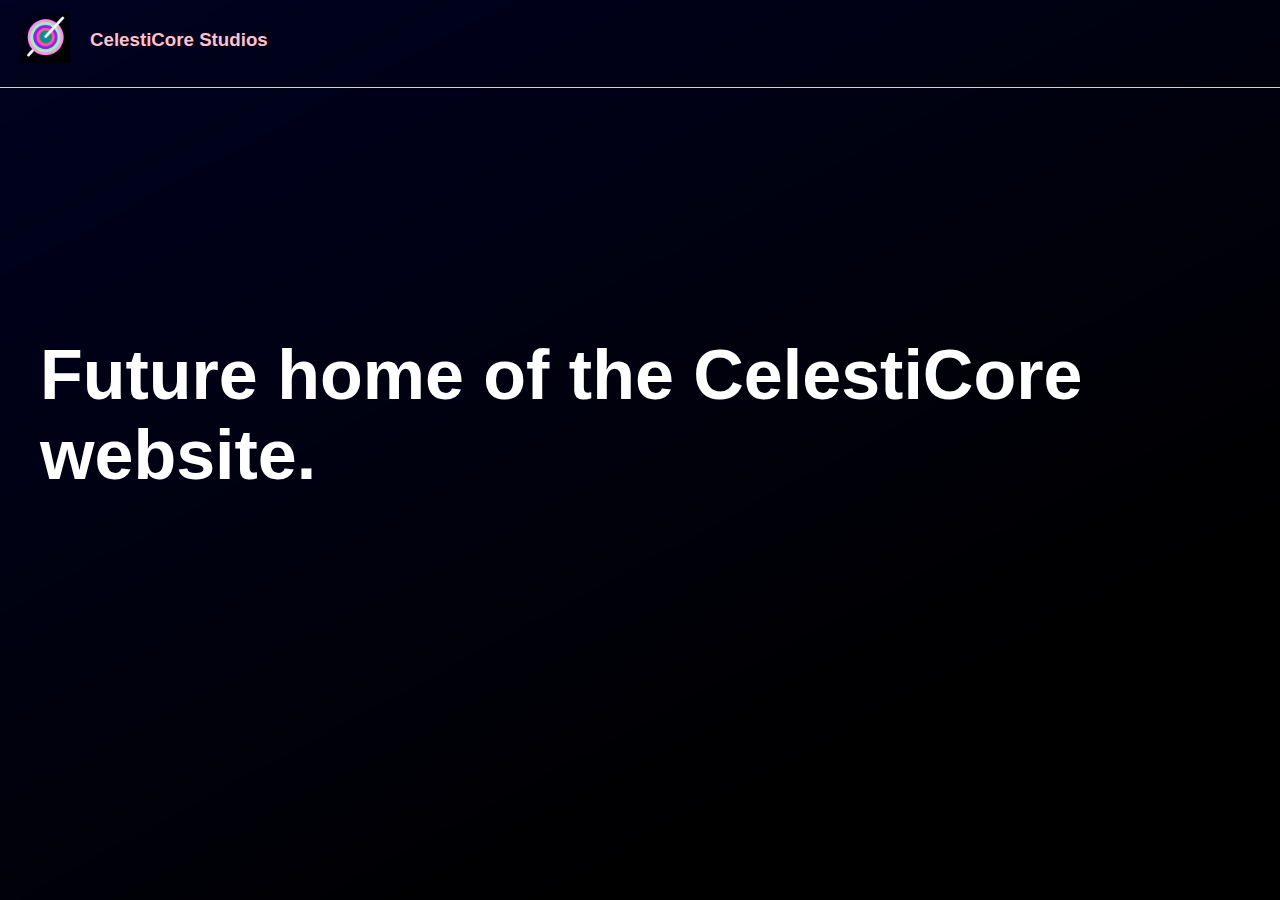
==== index.html @ 2a4616aa "Initial Commit" ====
<!DOCTYPE html>
<html lang="en">

<head>
    <link rel="icon" href="images/logo.png">
    <link rel="stylesheet" href="main.css">
    <link rel="stylesheet" href="index.css">
    <title>About Me</title>
    <meta name=”viewport” content="width=device-width, initial-scale=1">
    <meta name="author" content="Teal Wolf 25">
    <meta name="application-name" content="CelestiCore Studios">
    <meta name="description" content="The website for CelestiCore Studios where you can learn about characters, join our Discord and Find all our videos in one list.">
    <meta name="url" content="https://celesticore.tw25.net">
    <meta property="og:image" content="https://celesticore.tw25.net/images/logo.png" />
    <meta name="theme-color" content="#FF9AE9">
</head>

<body>
    <div class="nav-menu">
        <header>
            <a href="/" class="logo-link">
                <img src="images/logo.png" class="logo">
                <h3 class="site-title">CelestiCore Studios</h3>
            </a>
            <ul class="menu">
            </ul>
        </header>
        <hr width="100%" size="1" color="pink">
    </div>
    <div class="outer-container">
        <div class="content-container">
            <div class="text-section">
                <h1>Future home of the CelestiCore website.</h1>
            </div>
        </div>
        </div>
    </div>
</body>

</html>
---- main.css ----
html,
body {
    background-image: url("images/website_bg.png");
    font-family: 'Comic Sans', 'Open Sans', 'Lucida Sans', 'Lucida Sans Regular', 'Lucida Grande', 'Lucida Sans Unicode', 'Geneva', 'Verdana', sans-serif;
    background-repeat: no-repeat;
    background-size: cover;
    background-position: center;
    background-attachment: fixed;
    margin: 0;
    /* Ugly fix for vertical scrollbar on Chromium Based Browsers */
    overflow-x: hidden;
}

p {
    color: #ffffff;
}

h1 {
    color: #ffffff;
}

h2 {
    color: #ffffff;
}

ul li {
    color: #ffffff;
}

footer {
    color: #ffffff;
    text-align: center;
}

.menu {
    list-style-type: none;
    margin: 0;
    padding: 0;
    display: flex;
    text-align: right;
    list-style: none;
}

ul.menu li {
    color: #ffffff;
    margin-left: 20px;
    margin-right: 40px;
}

a.menu-link {
    color: #ffffff;
    text-decoration: none;

}

.menu-button {
    background-color: #00000000;
    border: none;
}

img.logo {
    margin-top: -1%;
}

.center {
    margin: 0 auto;
    text-align: center;
}

header {
    display: flex;
    justify-content: space-between;
    align-items: center;
    padding: 10px 20px;
    width: 100hv;
    z-index: 10;
    margin: 0;
}

.logo-link {
    display: flex;
    align-items: center;
    white-space: nowrap;
    text-decoration: none;
}

.logo {
    margin-right: 0px;
    padding-right: 20px;
}

.site-title {
    color: pink;
    float: right;
}

@media (orientation: portrait) {
    .site-title {
        font-size: 50px;
    }

    .menu-link {
        font-size: 50px;
    }

    .logo {
        width: 150px;
        height: 150px;
    }
}

@media (orientation: landscape) {
    .menu-link {
        font-size: 16px;
    }

    .logo {
        width: 50px;
        height: 50px;
    }
}
---- index.css ----
h1 {
    font-family: 'Tofu', 'Comic Sans', 'Open Sans', sans-serif;
}

footer {
    margin-top: 7.4%;
    font-size: small;
}

.outer-container {
    justify-content: center;
    align-items: center;
    height: 100%;
    width: 100%;
}

.content-container {
    display: flex;
    justify-content: space-between;
    align-items: center;
}

.home-image {
    object-fit: contain;

}

@media (orientation: landscape) {
    .outer-container {
        display: flex;
    }

    .text-section {
        padding-left: 40px;
        padding-top: 15%;
    }
    .home-image {
        height: 350px;
        width: 350px;
    }
    h1 {
        font-size: 70px;
    }

    p {
        font-size: larger;
    }
}

@media (orientation: portrait) {
    .outer-container {
        display: block;
    }

    .content-container {
        flex-direction: column;
    }

    .text-section {
        padding-left: 0;
        padding-top: 25%;
    }
    .home-image {
        height: 75%;
        width:75%;
        padding-left: 12.5%;
    }
    h1 {
        font-size: 140px;
        text-align: center;
    }
    p {
        font-size: 210%;
        text-align: center;
    }
}
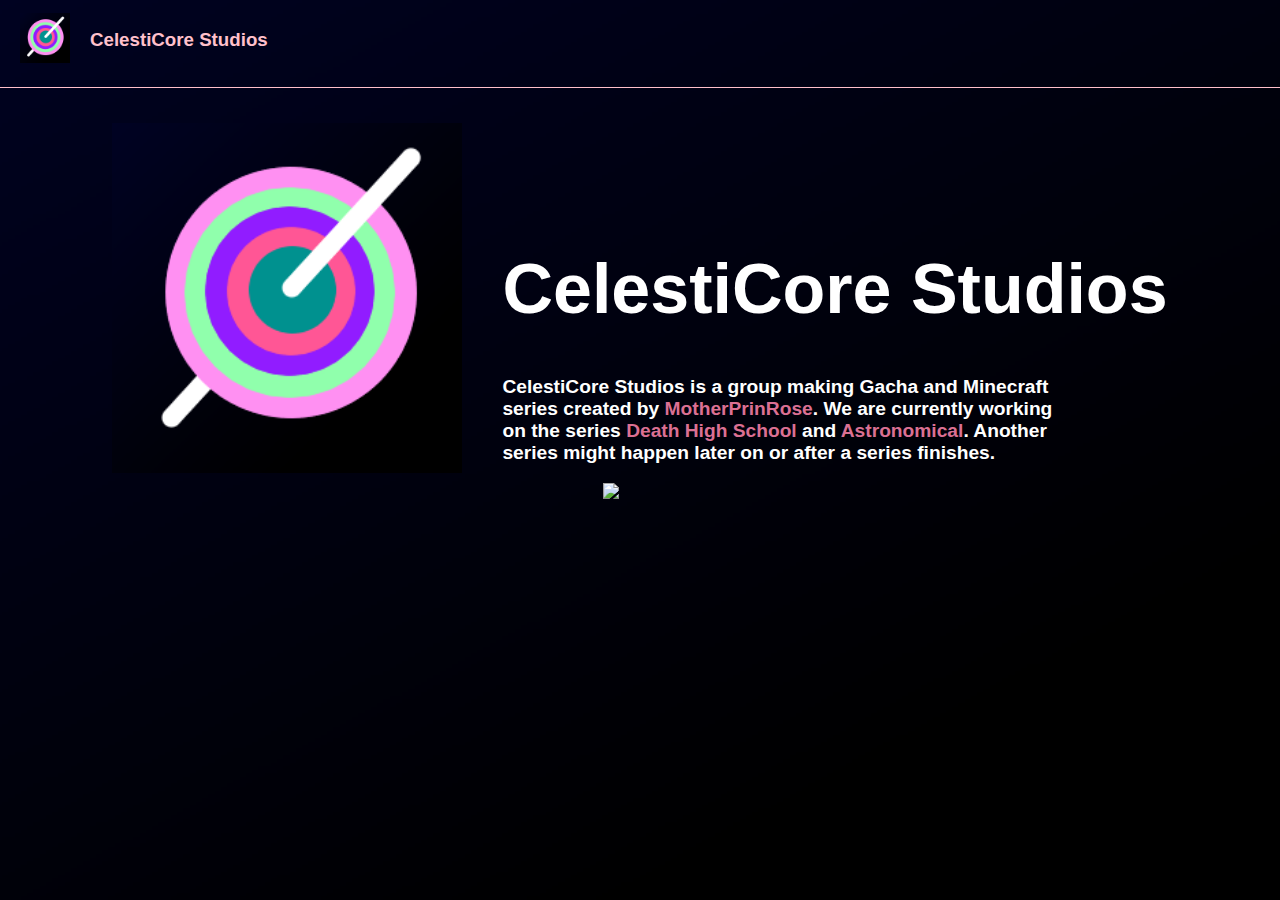
==== commit 3fd8e5a4: "Add home page" ====
--- a/index.html
+++ b/index.html
@@ -5,7 +5,7 @@
     <link rel="icon" href="images/logo.png">
     <link rel="stylesheet" href="main.css">
     <link rel="stylesheet" href="index.css">
-    <title>About Me</title>
+    <title>CelestiCore Studios</title>
     <meta name=”viewport” content="width=device-width, initial-scale=1">
     <meta name="author" content="Teal Wolf 25">
     <meta name="application-name" content="CelestiCore Studios">
@@ -29,12 +29,29 @@
     </div>
     <div class="outer-container">
         <div class="content-container">
+            <div class="image-section">
+                <img src="images/logo.png" class="home-image" alt="CelestiCore logo">
+            </div>
+            <div class="text-social">
             <div class="text-section">
-                <h1>Future home of the CelestiCore website.</h1>
+                <h1>CelestiCore Studios</h1>
+                <p>
+                    <b>CelestiCore Studios is a group making Gacha and Minecraft<br>
+
+                        series created by <a href="/member/prin">MotherPrinRose</a>. We are currently working<br>
+
+                        on the series <a href="/series/dhs">Death High School</a> and <a href="/series/astronomical">Astronomical</a>. Another<br>
+
+                        series might happen later on or after a series finishes.<br>
+                </p>
+            </div>
+            <div class="social">
+                <a href="https://www.youtube.com/@MotherPrinRose">
+                    <img src="https://yt3.googleusercontent.com/Bg5wS82KGryRmcsn1YbPThtbXoTmj2XJ9_7LmuE2RF6wbKJBkovfRypbSz6UD3gEu_nHiwGZtQ=s160-c-k-c0x00ffffff-no-rj" class="social-img">
+                </a>
             </div>
         </div>
         </div>
-    </div>
 </body>
 
 </html>--- a/index.css
+++ b/index.css
@@ -24,6 +24,19 @@
     object-fit: contain;
 
 }
+.social-img {
+    width: auto;
+}
+
+.text-social {
+    flex:auto;
+    flex-direction: column;
+}
+
+a {
+    text-decoration: none;
+    color: palevioletred;
+}
 
 @media (orientation: landscape) {
     .outer-container {
@@ -45,6 +58,12 @@
     p {
         font-size: larger;
     }
+    .social-img {
+        height: 50px;
+    }
+    .social {
+        padding-left: 20%;
+    }
 }
 
 @media (orientation: portrait) {
@@ -58,12 +77,12 @@
 
     .text-section {
         padding-left: 0;
-        padding-top: 25%;
+        padding-top: 10%;
     }
     .home-image {
-        height: 75%;
-        width:75%;
-        padding-left: 12.5%;
+        height: 768px;
+        width:768px;
+        padding-left: 0;
     }
     h1 {
         font-size: 140px;
@@ -73,4 +92,12 @@
         font-size: 210%;
         text-align: center;
     }
+
+    .social-img {
+        height: 200px;
+    }
+
+    .social {
+        padding-left: 40%;
+    }
 }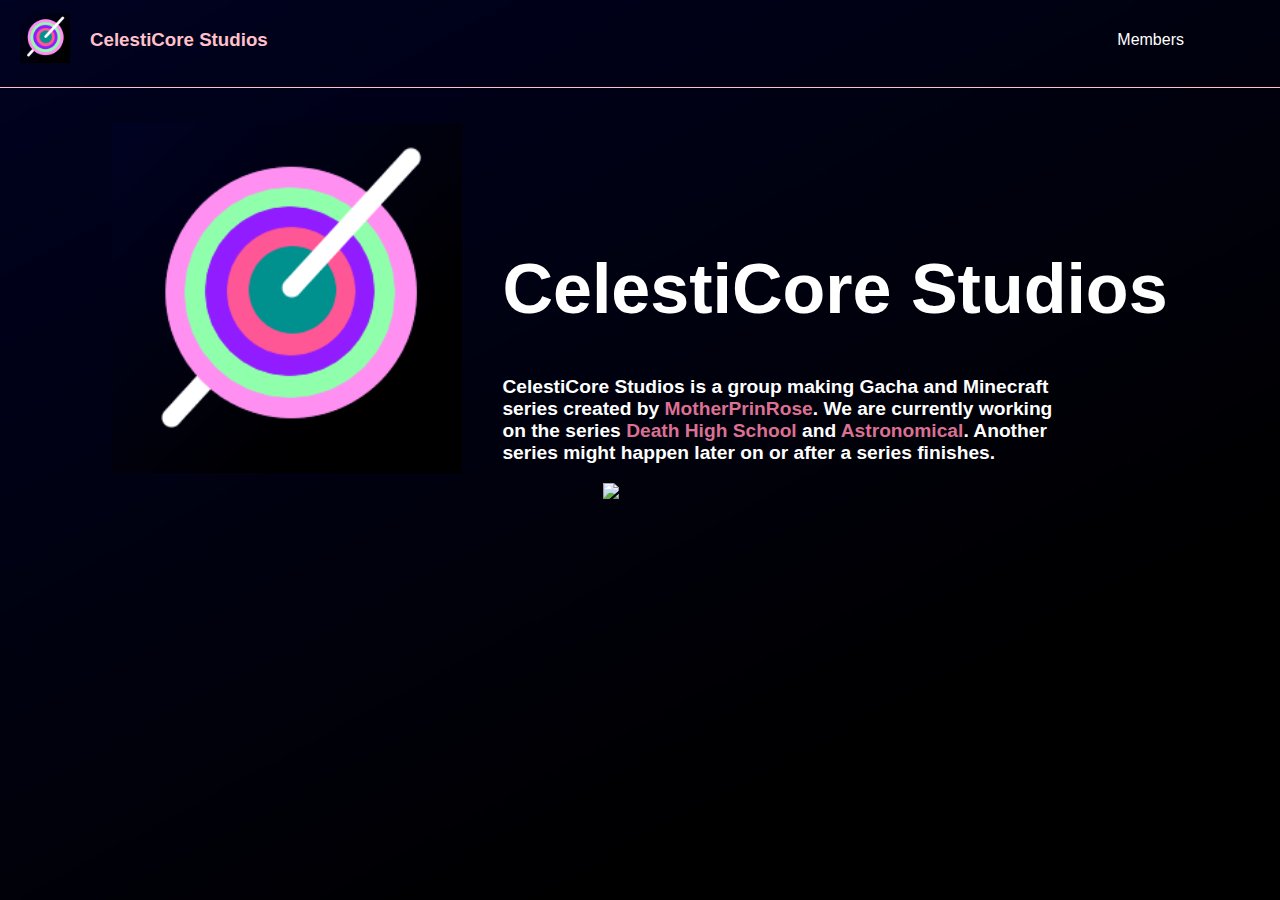
==== commit f748e245: "Added member placeholders" ====
--- a/index.html
+++ b/index.html
@@ -18,11 +18,36 @@
 <body>
     <div class="nav-menu">
         <header>
-            <a href="/" class="logo-link">
+            <a href="" class="logo-link">
                 <img src="images/logo.png" class="logo">
                 <h3 class="site-title">CelestiCore Studios</h3>
             </a>
             <ul class="menu">
+                <li class="menu">
+                    <div class="menu-dropdown">
+                        <button class="dropbtn">Members</button>
+                        <div class="members">
+                            <a href="member/prin" class="menu-link-drop">MotherPrinRose</a>
+                            <a href="member/ghamsands" class="menu-link-drop">Ghamsands</a>
+                            <a href="member/len" class="menu-link-drop">Lenny</a>
+                            <a href="https://www.tw25.net/celesticore-about" class="menu-link-drop">Teal Wolf 25</a>
+                            <a href="member/ethan" class="menu-link-drop">shadowentityytse1et2</a>
+                            <a href="member/asher" class="menu-link-drop">xfirebird5x</a>
+                            <a href="member/dead" class="menu-link-drop">Caffine Corpse</a>
+                            <a href="member/dylan" class="menu-link-drop">Dylan the Reddish Raven</a>
+                            <a href="member/jules" class="menu-link-drop">jacobhamiltonnation</a>
+                            <a href="member/sammy" class="menu-link-drop">sammyauj</a>
+                            <a href="member/winnie" class="menu-link-drop">windshrillzz</a>
+                            <a href="member/victor" class="menu-link-drop">Victor</a>
+                            <a href="member/rushen" class="menu-link-drop">se.k0</a>
+                            <a href="member/mal" class="menu-link-drop">M4IFunction</a>
+                            <a href="member/jase" class="menu-link-drop">JaseTheKid</a>
+                            <a href="member/endie" class="menu-link-drop">itzendieboiz</a>
+                            <a href="member/steff" class="menu-link-drop">vouxes</a>
+                            <a href="member/centi" class="menu-link-drop">Centidog</a>
+                        </div>
+                    </div>
+                </li>
             </ul>
         </header>
         <hr width="100%" size="1" color="pink">
@@ -52,6 +77,7 @@
             </div>
         </div>
         </div>
+        <footer class="mobile-notice">Rotate your device to see the full website.</footer>
 </body>
 
 </html>--- a/main.css
+++ b/main.css
@@ -44,7 +44,7 @@
 ul.menu li {
     color: #ffffff;
     margin-left: 20px;
-    margin-right: 40px;
+    margin-right: 60px;
 }
 
 a.menu-link {
@@ -94,6 +94,28 @@
     float: right;
 }
 
+.menu-dropdown {
+    position: relative;
+    display: inline-block;
+}
+
+.dropbtn {
+    padding: 16px;
+    border: none;
+    background-color: #00000000;
+}
+
+.members {
+    display: none;
+    position: absolute;
+    z-index: 1;
+}
+
+.menu-link-drop {
+    padding: 12px 16px;
+    text-decoration: none;
+}
+
 @media (orientation: portrait) {
     .site-title {
         font-size: 50px;
@@ -107,6 +129,21 @@
         width: 150px;
         height: 150px;
     }
+
+    .dropbtn {
+        font-size: 50px;
+        color: #ffffff00;
+        display: none;
+    }
+
+    .members {
+        background-color: #00000000;
+    }
+
+    .menu-link-drop {
+        color: #ffffff00;
+        display: none;
+    }
 }
 
 @media (orientation: landscape) {
@@ -118,4 +155,27 @@
         width: 50px;
         height: 50px;
     }
+
+    .dropbtn {
+        font-size: 16px;
+        color: #ffffff;
+    }
+
+    .members {
+        font-size: 16px;
+        background-color: #ff6af37f;
+    }
+
+    .menu-link-drop {
+        color: #ffffff;
+        display: block;
+    }
+
+    .menu-link-drop:hover {
+        color: skyblue;
+    }
+
+    .menu-dropdown:hover .members {
+        display: block;
+    }
 }--- a/index.css
+++ b/index.css
@@ -2,9 +2,8 @@
     font-family: 'Tofu', 'Comic Sans', 'Open Sans', sans-serif;
 }
 
-footer {
-    margin-top: 7.4%;
-    font-size: small;
+.mobile-notice {
+    color: pink;
 }
 
 .outer-container {
@@ -64,6 +63,11 @@
     .social {
         padding-left: 20%;
     }
+
+    .mobile-notice {
+        color: #00000000;
+        font-size: 0px;
+    }
 }
 
 @media (orientation: portrait) {
@@ -100,4 +104,7 @@
     .social {
         padding-left: 40%;
     }
+    .mobile-notice {
+        font-size: 48px;
+    }
 }